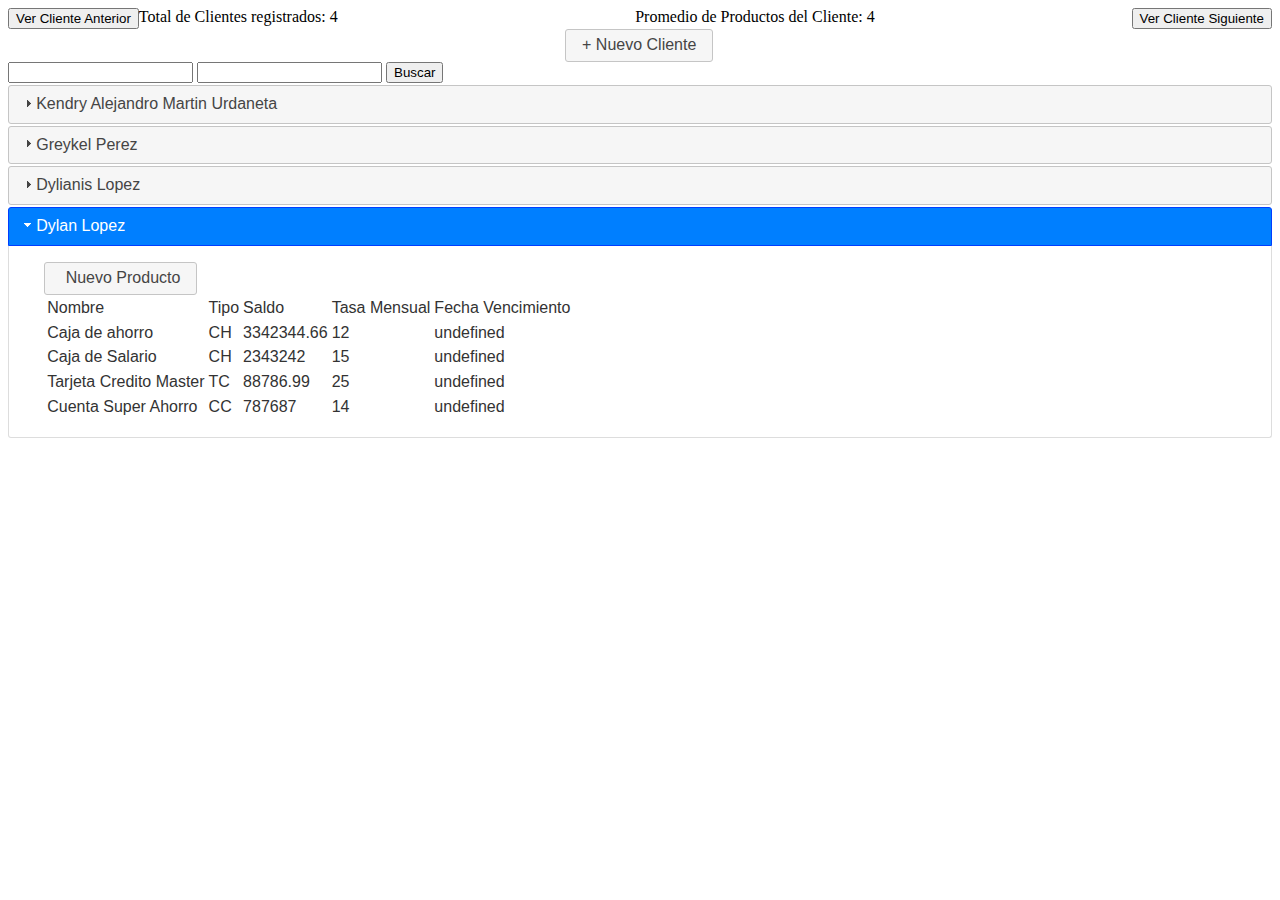
==== ProductosFinancierosCliente.html @ 3918eaea "ihoihoih" ====
﻿<!DOCTYPE html>

<html lang="en" xmlns="http://www.w3.org/1999/xhtml">
<head>
    <meta charset="utf-8" />
    <title></title>
    <link rel="stylesheet" type="text/css" href="js/jquery-ui.css">
    <script src="js/jquery-3.2.1.js" type="text/javascript"></script>
    <script type="text/javascript" src="js/jquery-ui.js"></script>
    <script src="js/ProductoFinanciero.js" type="text/javascript"></script>
</head>
<body>

<center>
        <input type="button" id="nuevoCliente" name="nuevoCliente" value="+ Nuevo Cliente" class="ui-button ui-widget ui-corner-all" />
</center>


<input type="text" id="atributo" />
<input type="text" id="valorAtributo" />
<input type="button" id="btnBuscar" onclick="buscarCantidadCliente()"" value="Buscar"/>

<div id="dialogoNuevoCliente" title="Crear Nuevo Cliente">
    <p class="validateTips">Todos los campos son requeridos</p>
    <form>
        <fieldset>
            <label for="name">Nombre</label>
            <input type="text" name="nombre" id="nombre" value="" class="text ui-widget-content ui-corner-all"><br>
            <label for="apellido">Apellido</label>
            <input type="text" name="apellido" id="apellido" value="" class="text ui-widget-content ui-corner-all"><br>
            <label for="email">Email</label>
            <input type="text" name="email" id="email" value="" class="text ui-widget-content ui-corner-all"><br>
            <label for="telefono">Telefono </label>
            <input type="text" name="telefono" id="telefono" value="" class="text ui-widget-content ui-corner-all"><br>

            <label for="region">Regiones</label>
            <select name="regiones" id="regiones">c" class="text ui-widget-content ui-corner-all">
                <option value="Americas">Americas</option>
                <option value="Asia">Asia</option>
                <option value="Africa">Africa</option>
                <option value="Europa">Europa</option>
                <option value="Oceania">Oceania</option>
            </select><br> 
             <label for="nroDoc">Nro Doc</label>
            <input type="text" name="nroDoc" id="nroDoc" value="" class="text ui-widget-content ui-corner-all"><br>
            <label for="edad">Edad</label>
            <input type="text" name="edad" id="edad" value="" class="text ui-widget-content ui-corner-all"><br>
            <label for="fechaNacimiento">Nacimiento</label>
            <input type="date" name="fechaNacimiento" id="fechaNacimiento" value="" class="text ui-widget-content ui-corner-all"><br>
            
        </fieldset>
    </form>
</div>

<div id="dialogoNuevoProducto" title="Agregar Productos">
        <p class="validateTips">Todos los campos son requeridos</p>
        <form>
            <fieldset>
                <label for="pnombre">Nombre</label>
                <input type="text" name="pnombre" id="pnombre" value="" class="text ui-widget-content ui-corner-all"><br>
                <label for="ptipo">Tipo</label>
                <select name="ptipo" id="ptipo" class="text ui-widget-content ui-corner-all">
                        <option value="1">CH</option>
                        <option value="2">PE</option>
                        <option value="3">TC</option>
                        
                </select><br> 
                
                <label for="psaldo">Saldo</label>
                <input type="text" name="psaldo" id="psaldo" value="" class="text ui-widget-content ui-corner-all"><br>
                <label for="ptasa">Tasa Mensual</label>
                <input type="text" name="ptasa" id="ptasa" value="" class="text ui-widget-content ui-corner-all"><br>
                <label for="pvencimiento">Fecha Vencimiento</label>
                <input type="date" name="pvencimiento" id="pvencimiento" value="" class="text ui-widget-content ui-corner-all"><br>
    
                
            </fieldset>
        </form>
    </div>




<div id="AccordionClientes"></div>


    <!-- <fieldset>
        <legend>Cliente:</legend>
        <table>
            <tbody>
                <tr>
                    <td>Nombre</td>
                    <td>
                        <div id="lblNombre"></div>
                    </td>
                </tr>
                <tr>
                    <td>Apellido</td>
                    <td><div id="lblApellido"></div></td>
                </tr>
                <tr>
                    <td>Tipo Documento</td>
                    <td><div id="lblTipDoc"></div></td>
                </tr>
                <tr>
                    <td>Numero Documento</td>
                    <td><div id="lblNroDocumento"></div></td>
                </tr>
                <tr>
                    <td>Telefono</td>
                    <td><div id="lblTelefono"></div></td>
                </tr>
                <tr>
                    <td>Email</td>
                    <td><div id="lblEmail"></div></td>
                </tr>
                <tr>
                    <td>Edad</td>
                    <td><div id="lblEdad"></div></td>
                </tr>
                <tr>
                    <td colspan="2">
                        Productos:
                        <table id="tblProductos"></table>
                    </td>
                </tr>
            </tbody>
        </table>
    </fieldset> -->
<!--     <input ype="button" value="Mostar Productos" onclick="showProductos()" />
    <input type="button" value="Cliente Por Cadena" onclick="crearCliente()" />

    <input type="button" value="2 Instanci de Singlenton??" onclick="crear2InstanciaSinglentonCliente()" /> -->
    <table></table>

    

</body>
</html>
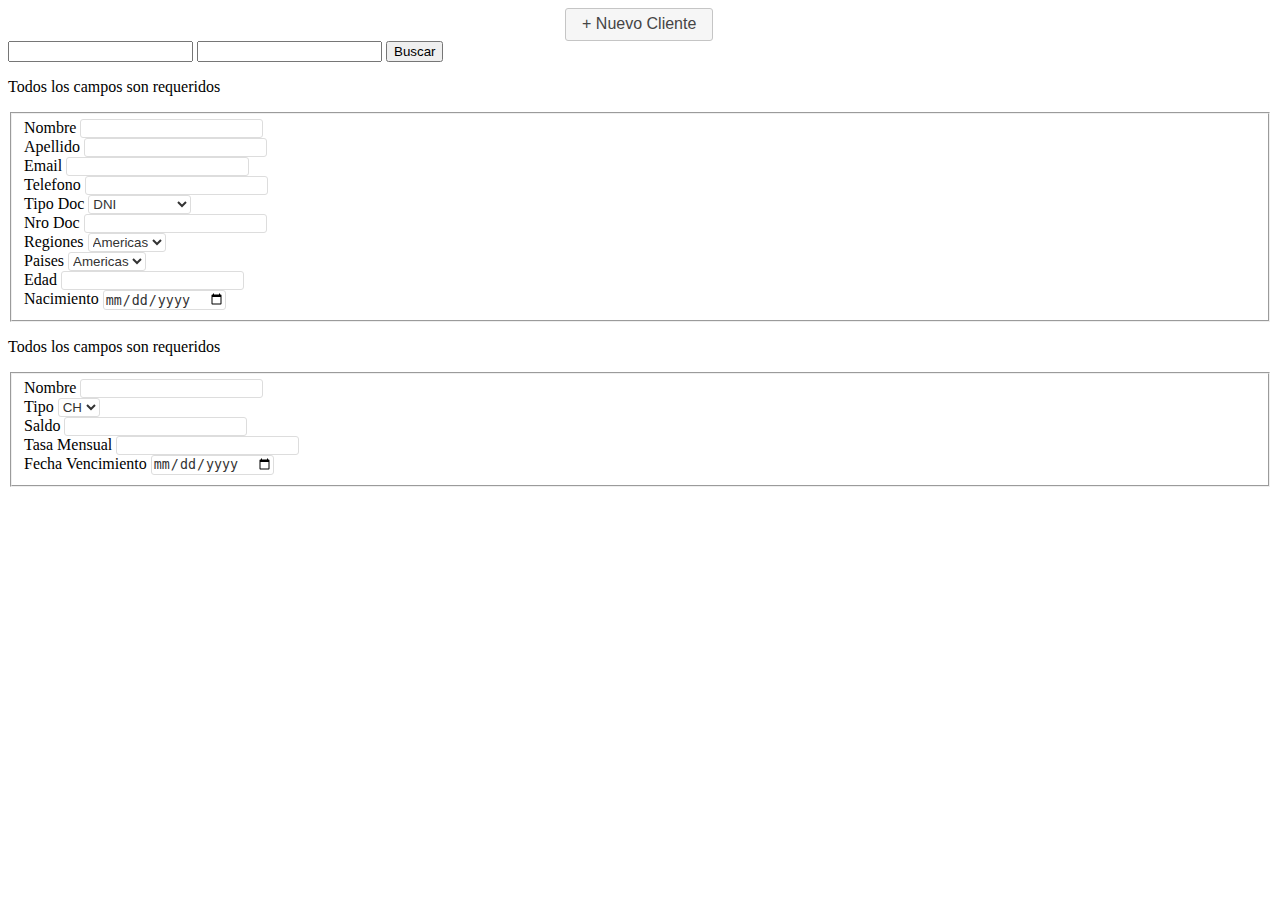
==== commit c3527f17: "swswsw" ====
--- a/ProductosFinancierosCliente.html
+++ b/ProductosFinancierosCliente.html
@@ -33,16 +33,36 @@
             <label for="telefono">Telefono </label>
             <input type="text" name="telefono" id="telefono" value="" class="text ui-widget-content ui-corner-all"><br>
 
+            <label for="tipoDoc">Tipo Doc</label>
+            <select name="tipoDoc" id="tipoDoc" class="text ui-widget-content ui-corner-all">
+                <option value="1">DNI</option>
+                <option value="2">CUIL</option>
+                <option value="3">CUIT</option>
+                <option value="4">PRECARIA</option>
+                <option value="5">PASAPORTE</option>
+            </select><br> 
+            <label for="nroDoc">Nro Doc</label>
+            <input type="text" name="nroDoc" id="nroDoc" value="" class="text ui-widget-content ui-corner-all"><br>
+
+
             <label for="region">Regiones</label>
-            <select name="regiones" id="regiones">c" class="text ui-widget-content ui-corner-all">
+            <select name="regiones" id="regiones" class="text ui-widget-content ui-corner-all">
                 <option value="Americas">Americas</option>
                 <option value="Asia">Asia</option>
                 <option value="Africa">Africa</option>
                 <option value="Europa">Europa</option>
                 <option value="Oceania">Oceania</option>
             </select><br> 
-             <label for="nroDoc">Nro Doc</label>
-            <input type="text" name="nroDoc" id="nroDoc" value="" class="text ui-widget-content ui-corner-all"><br>
+
+            <label for="paises">Paises</label>
+            <select name="paises" id="paises" class="text ui-widget-content ui-corner-all">
+                <option value="Americas">Americas</option>
+                <option value="Asia">Asia</option>
+                <option value="Africa">Africa</option>
+                <option value="Europa">Europa</option>
+                <option value="Oceania">Oceania</option>
+            </select><br> 
+            
             <label for="edad">Edad</label>
             <input type="text" name="edad" id="edad" value="" class="text ui-widget-content ui-corner-all"><br>
             <label for="fechaNacimiento">Nacimiento</label>
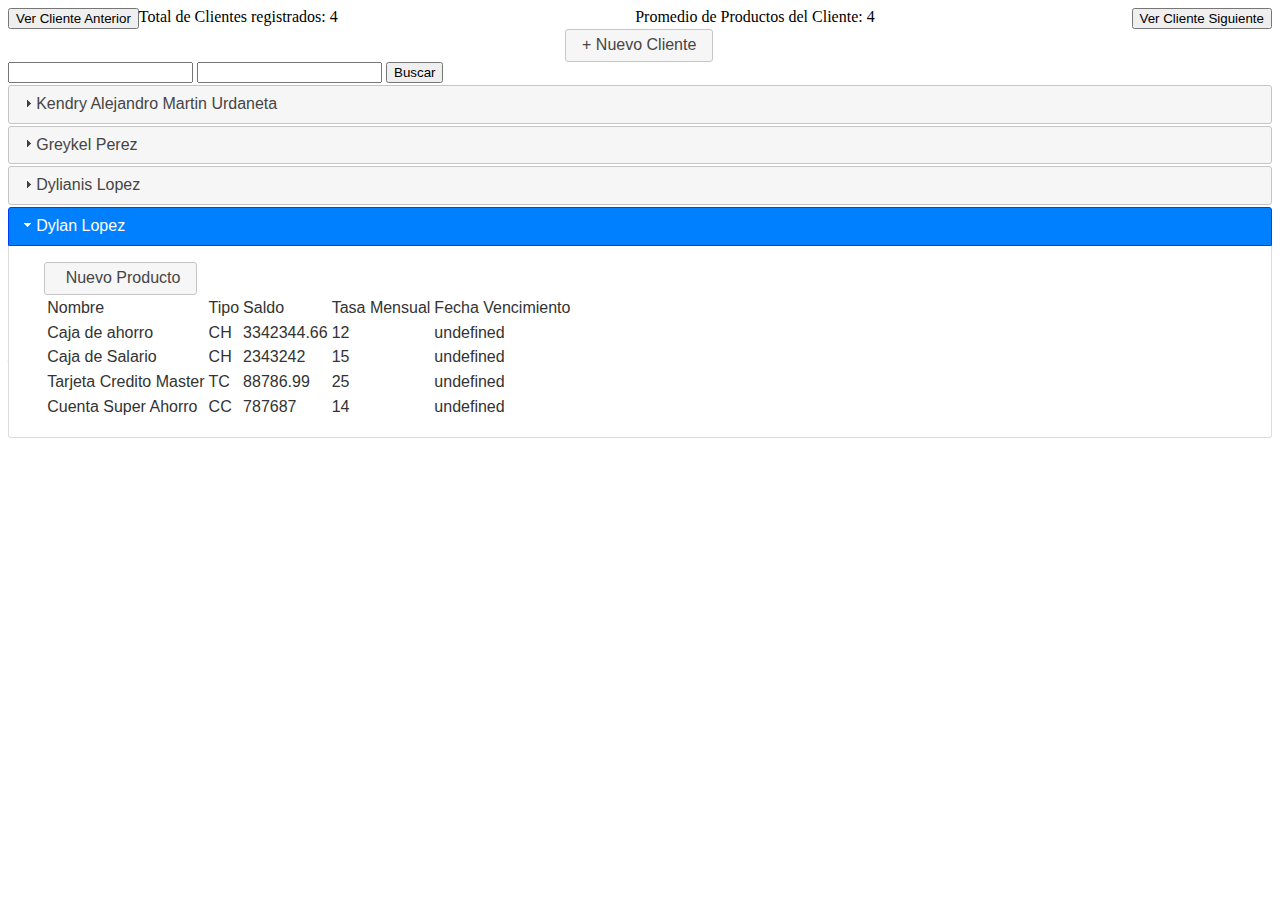
==== commit 44a08073: "d" ====
--- a/ProductosFinancierosCliente.html
+++ b/ProductosFinancierosCliente.html
@@ -46,7 +46,8 @@
 
 
             <label for="region">Regiones</label>
-            <select name="regiones" id="regiones" class="text ui-widget-content ui-corner-all">
+            <select onchange="buscarPaises()" name="regiones" id="regiones" class="text ui-widget-content ui-corner-all">
+                <option value="Seleccione">Seleccione</option>
                 <option value="Americas">Americas</option>
                 <option value="Asia">Asia</option>
                 <option value="Africa">Africa</option>
@@ -55,13 +56,10 @@
             </select><br> 
 
             <label for="paises">Paises</label>
-            <select name="paises" id="paises" class="text ui-widget-content ui-corner-all">
-                <option value="Americas">Americas</option>
-                <option value="Asia">Asia</option>
-                <option value="Africa">Africa</option>
-                <option value="Europa">Europa</option>
-                <option value="Oceania">Oceania</option>
-            </select><br> 
+            <select onchange="buscarIdioma()"" name="paises" id="paises" class="text ui-widget-content ui-corner-all"></select><br> 
+            
+            <label for="idiomas">Idiomas</label>
+            <select name="idiomas" id="idiomas" class="text ui-widget-content ui-corner-all"></select><br> 
             
             <label for="edad">Edad</label>
             <input type="text" name="edad" id="edad" value="" class="text ui-widget-content ui-corner-all"><br>
